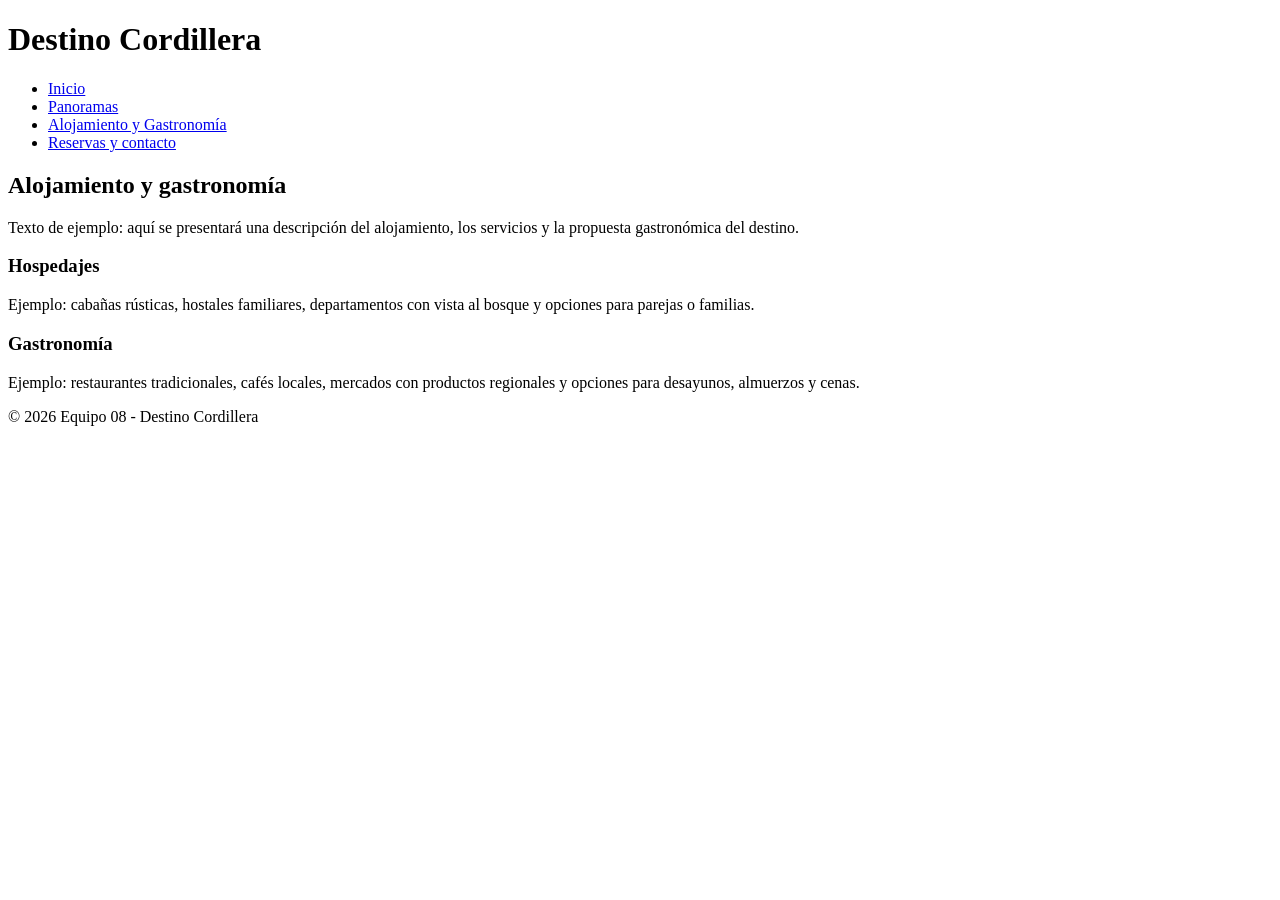
==== alojamiento.html @ 44dc16c0 "alojamiento v0.0.1" ====
﻿<!DOCTYPE html>
<html lang="es">
<head>
    <meta charset="UTF-8">
    <meta name="viewport" content="width=device-width, initial-scale=1.0">
    <title>Alojamiento y Gastronomía</title>
    <link rel="stylesheet" href="css/styles.css">
</head>
<body>
    <header>
        <h1>Destino Cordillera</h1>
        <nav>
            <ul>
                <li><a href="index.html">Inicio</a></li>
                <li><a href="panoramas.html">Panoramas</a></li>
                <li><a href="alojamiento.html">Alojamiento y Gastronomía</a></li>
                <li><a href="reservas.html">Reservas y contacto</a></li>
            </ul>
        </nav>
    </header>

    <main>
        <section>
            <h2>Alojamiento y gastronomía</h2>
            <p>Texto de ejemplo: aquí se presentará una descripción del alojamiento, los servicios y la propuesta gastronómica del destino.</p>
        </section>

        <section>
            <h3>Hospedajes</h3>
            <p>Ejemplo: cabañas rústicas, hostales familiares, departamentos con vista al bosque y opciones para parejas o familias.</p>
        </section>

        <section>
            <h3>Gastronomía</h3>
            <p>Ejemplo: restaurantes tradicionales, cafés locales, mercados con productos regionales y opciones para desayunos, almuerzos y cenas.</p>
        </section>
    </main>

    <footer>
        <p>&copy; 2026 Equipo 08 - Destino Cordillera</p>
    </footer>
</body>
</html>
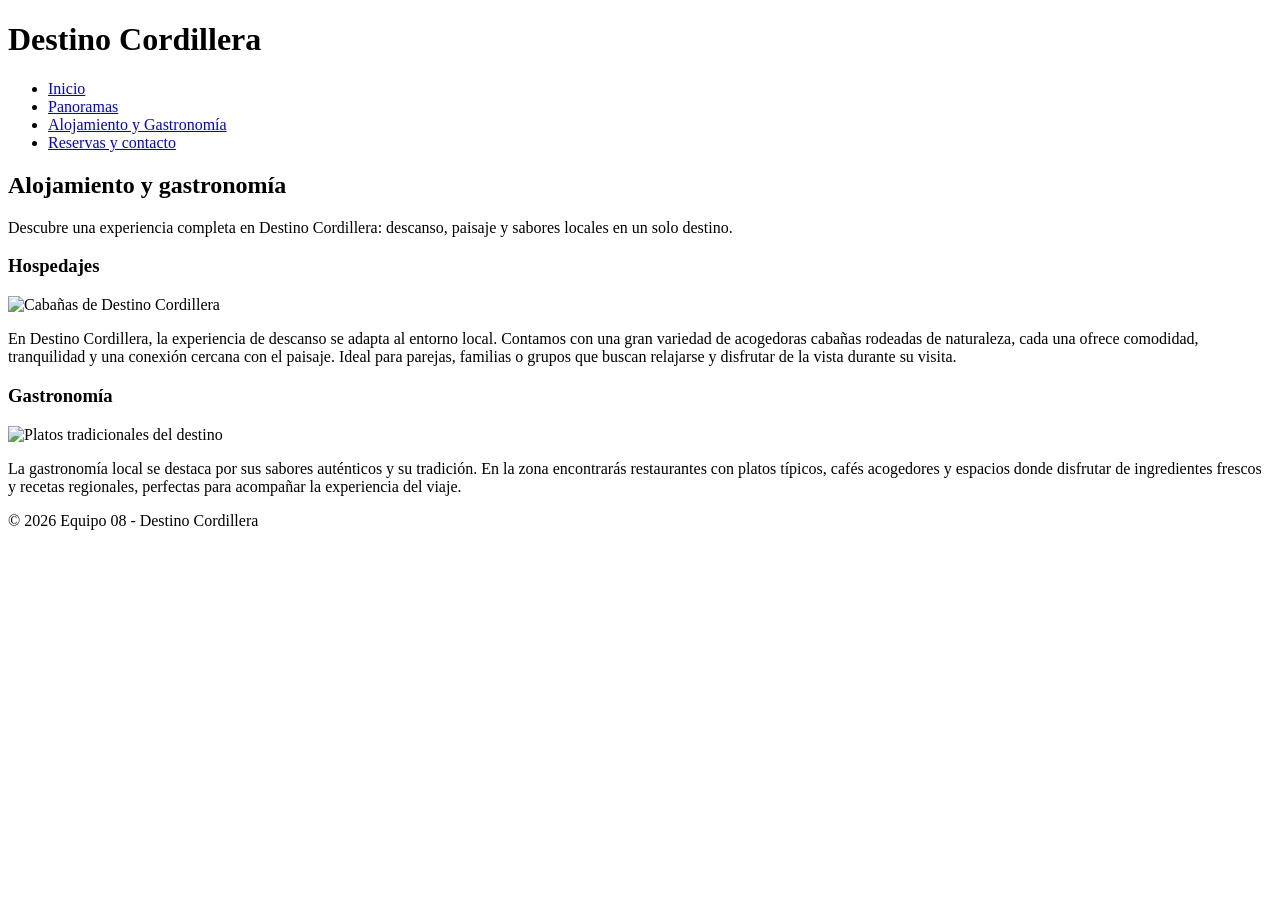
==== commit 1a950ae0: "alojamiento v0.1.1" ====
--- a/alojamiento.html
+++ b/alojamiento.html
@@ -22,17 +22,19 @@
     <main>
         <section>
             <h2>Alojamiento y gastronomía</h2>
-            <p>Texto de ejemplo: aquí se presentará una descripción del alojamiento, los servicios y la propuesta gastronómica del destino.</p>
+            <p>Descubre una experiencia completa en Destino Cordillera: descanso, paisaje y sabores locales en un solo destino.</p>
         </section>
 
         <section>
             <h3>Hospedajes</h3>
-            <p>Ejemplo: cabañas rústicas, hostales familiares, departamentos con vista al bosque y opciones para parejas o familias.</p>
+            <img src="images/cabañas1.jpg" alt="Cabañas de Destino Cordillera" width="480">
+            <p>En Destino Cordillera, la experiencia de descanso se adapta al entorno local. Contamos con una gran variedad de acogedoras cabañas rodeadas de naturaleza, cada una ofrece comodidad, tranquilidad y una conexión cercana con el paisaje. Ideal para parejas, familias o grupos que buscan relajarse y disfrutar de la vista durante su visita.</p>
         </section>
 
         <section>
             <h3>Gastronomía</h3>
-            <p>Ejemplo: restaurantes tradicionales, cafés locales, mercados con productos regionales y opciones para desayunos, almuerzos y cenas.</p>
+            <img src="images/comida1.jpg" alt="Platos tradicionales del destino" width="480">
+            <p>La gastronomía local se destaca por sus sabores auténticos y su tradición. En la zona encontrarás restaurantes con platos típicos, cafés acogedores y espacios donde disfrutar de ingredientes frescos y recetas regionales, perfectas para acompañar la experiencia del viaje.</p>
         </section>
     </main>
 
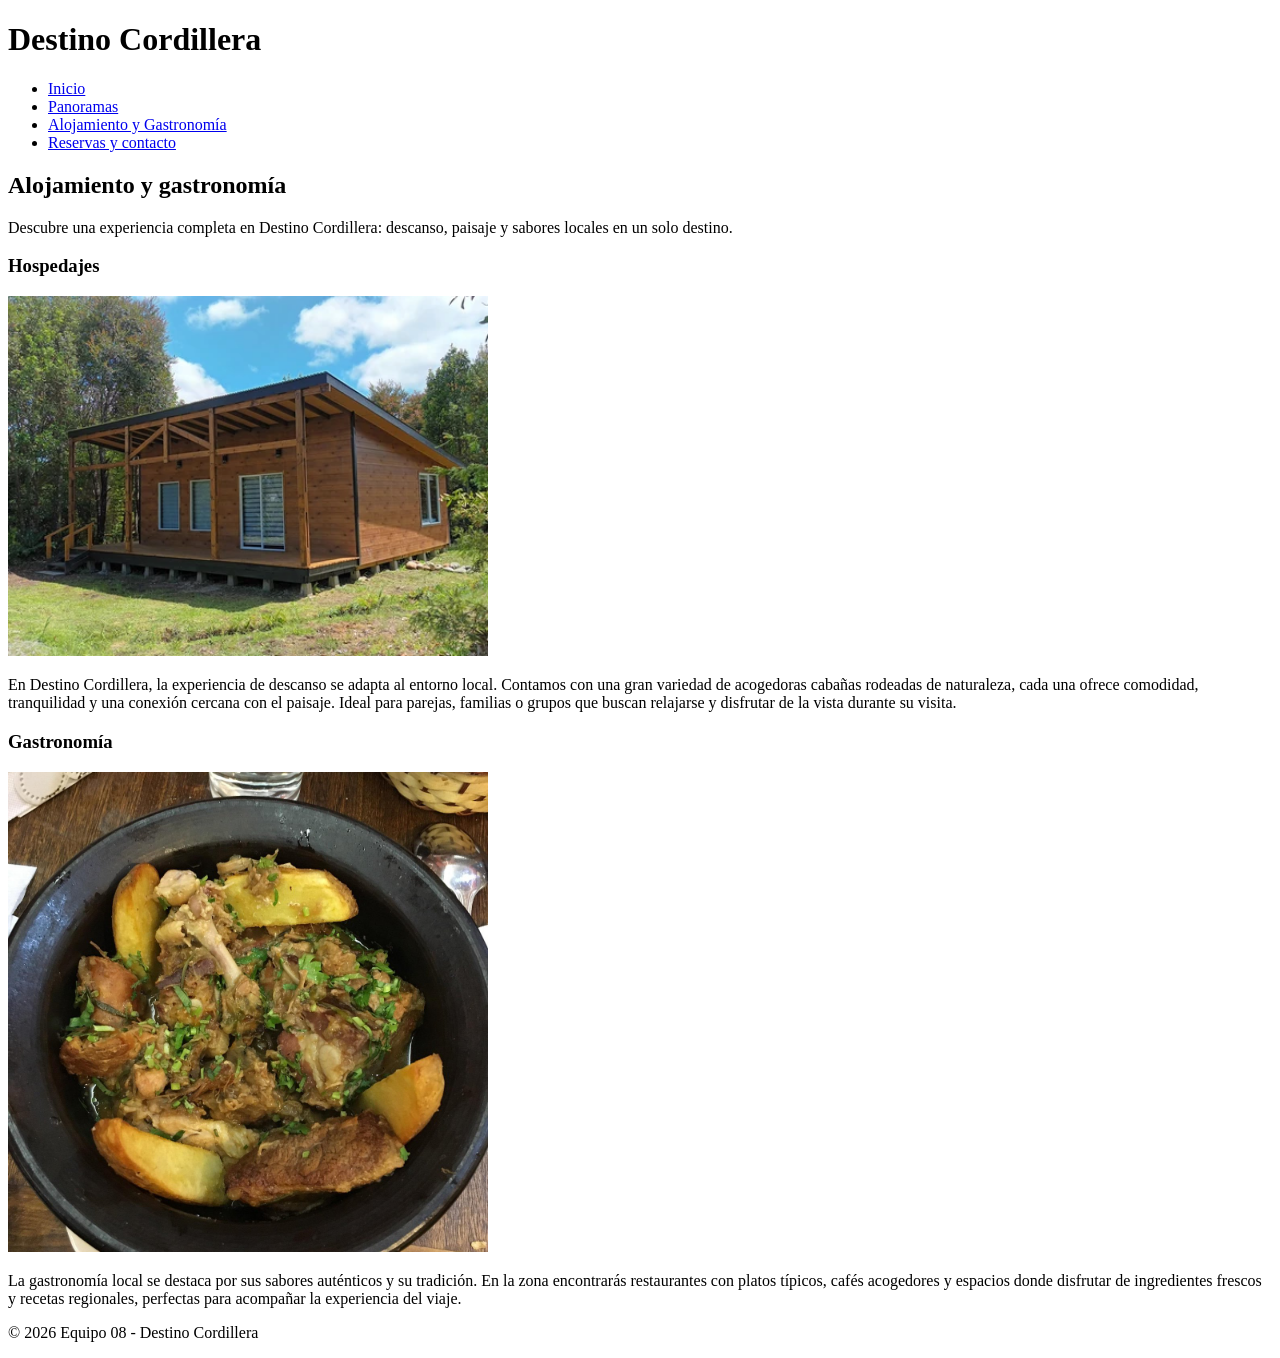
==== commit 0d5698b3: "alojamiento v0.1.2" ====
--- a/alojamiento.html
+++ b/alojamiento.html
@@ -27,13 +27,13 @@
 
         <section>
             <h3>Hospedajes</h3>
-            <img src="images/cabañas1.jpg" alt="Cabañas de Destino Cordillera" width="480">
+            <img src="img/cabañas1.jpg" alt="Cabañas de Destino Cordillera" width="480">
             <p>En Destino Cordillera, la experiencia de descanso se adapta al entorno local. Contamos con una gran variedad de acogedoras cabañas rodeadas de naturaleza, cada una ofrece comodidad, tranquilidad y una conexión cercana con el paisaje. Ideal para parejas, familias o grupos que buscan relajarse y disfrutar de la vista durante su visita.</p>
         </section>
 
         <section>
             <h3>Gastronomía</h3>
-            <img src="images/comida1.jpg" alt="Platos tradicionales del destino" width="480">
+            <img src="img/comida1.jpg" alt="Platos tradicionales del destino" width="480">
             <p>La gastronomía local se destaca por sus sabores auténticos y su tradición. En la zona encontrarás restaurantes con platos típicos, cafés acogedores y espacios donde disfrutar de ingredientes frescos y recetas regionales, perfectas para acompañar la experiencia del viaje.</p>
         </section>
     </main>
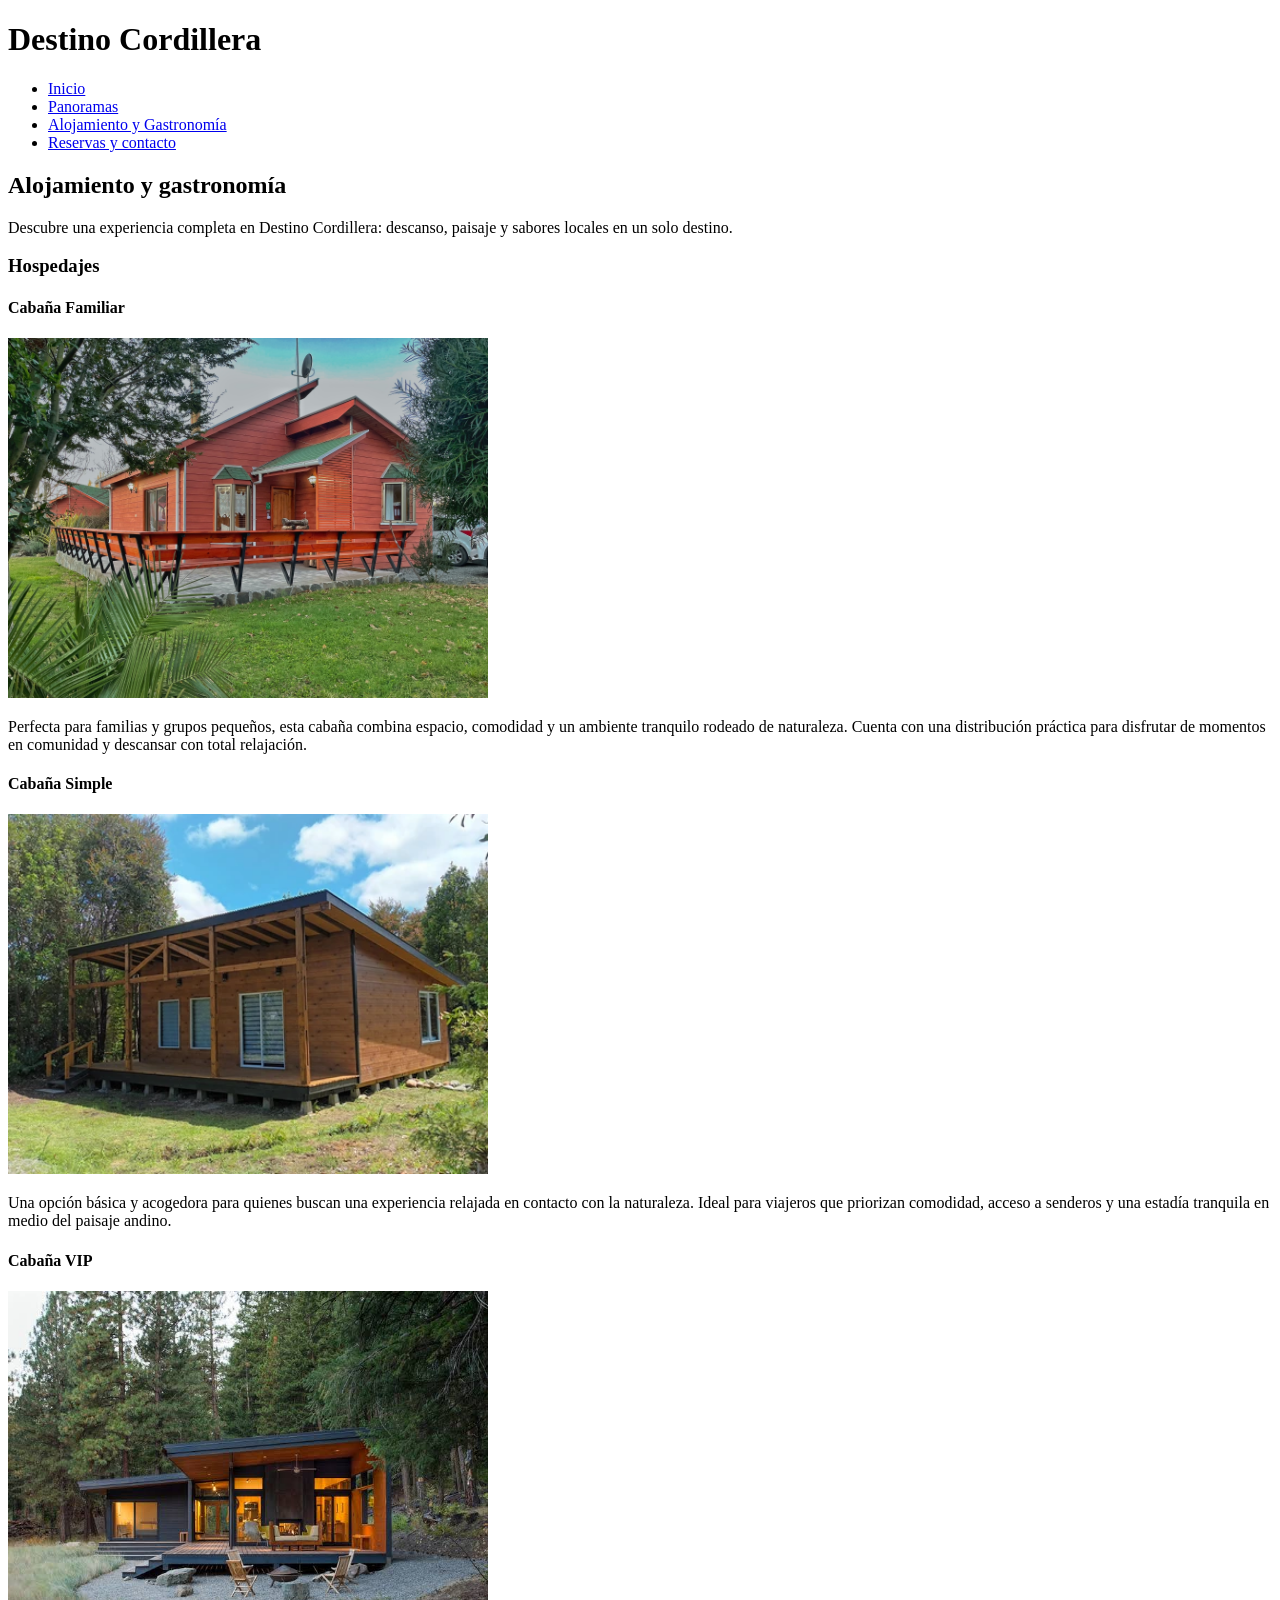
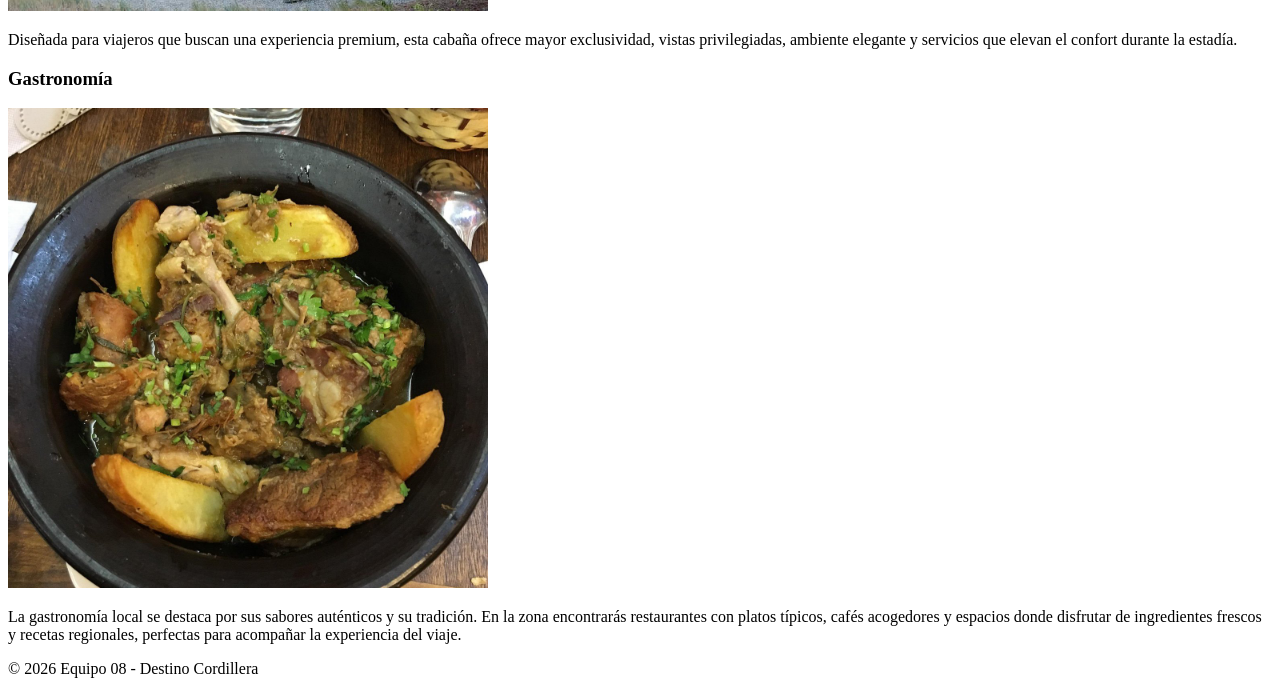
==== commit 6e98d292: "alojamiento v0.2.0" ====
--- a/alojamiento.html
+++ b/alojamiento.html
@@ -27,8 +27,24 @@
 
         <section>
             <h3>Hospedajes</h3>
-            <img src="img/cabañas1.jpg" alt="Cabañas de Destino Cordillera" width="480">
-            <p>En Destino Cordillera, la experiencia de descanso se adapta al entorno local. Contamos con una gran variedad de acogedoras cabañas rodeadas de naturaleza, cada una ofrece comodidad, tranquilidad y una conexión cercana con el paisaje. Ideal para parejas, familias o grupos que buscan relajarse y disfrutar de la vista durante su visita.</p>
+
+            <article>
+                <h4>Cabaña Familiar</h4>
+                <img src="img/cabañaFamiliar.jpg" alt="Cabaña Familiar" width="480">
+                <p>Perfecta para familias y grupos pequeños, esta cabaña combina espacio, comodidad y un ambiente tranquilo rodeado de naturaleza. Cuenta con una distribución práctica para disfrutar de momentos en comunidad y descansar con total relajación.</p>
+            </article>
+
+            <article>
+                <h4>Cabaña Simple</h4>
+                <img src="img/cabañasSimple.jpg" alt="Cabaña Simple" width="480">
+                <p>Una opción básica y acogedora para quienes buscan una experiencia relajada en contacto con la naturaleza. Ideal para viajeros que priorizan comodidad, acceso a senderos y una estadía tranquila en medio del paisaje andino.</p>
+            </article>
+
+            <article>
+                <h4>Cabaña VIP</h4>
+                <img src="img/cabañaVIP.jpg" alt="Cabaña VIP" width="480">
+                <p>Diseñada para viajeros que buscan una experiencia premium, esta cabaña ofrece mayor exclusividad, vistas privilegiadas, ambiente elegante y servicios que elevan el confort durante la estadía.</p>
+            </article>
         </section>
 
         <section>
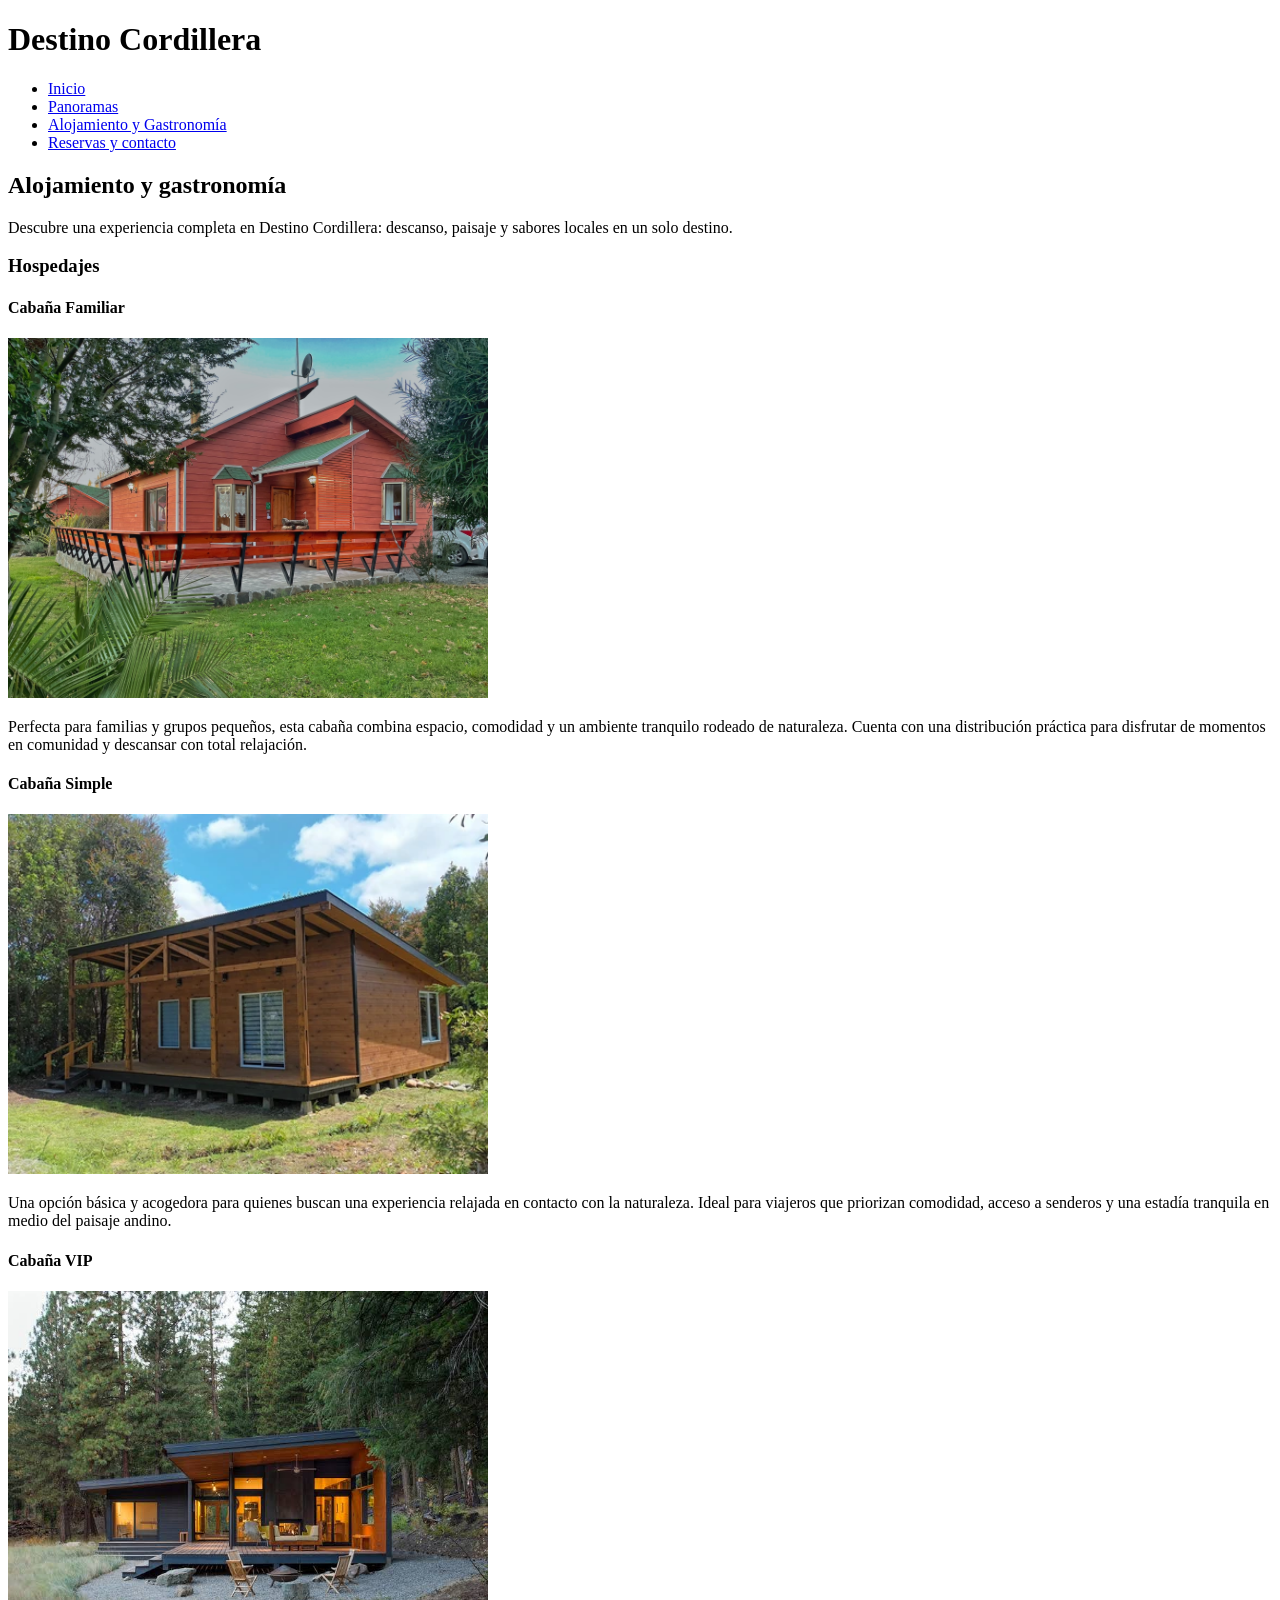
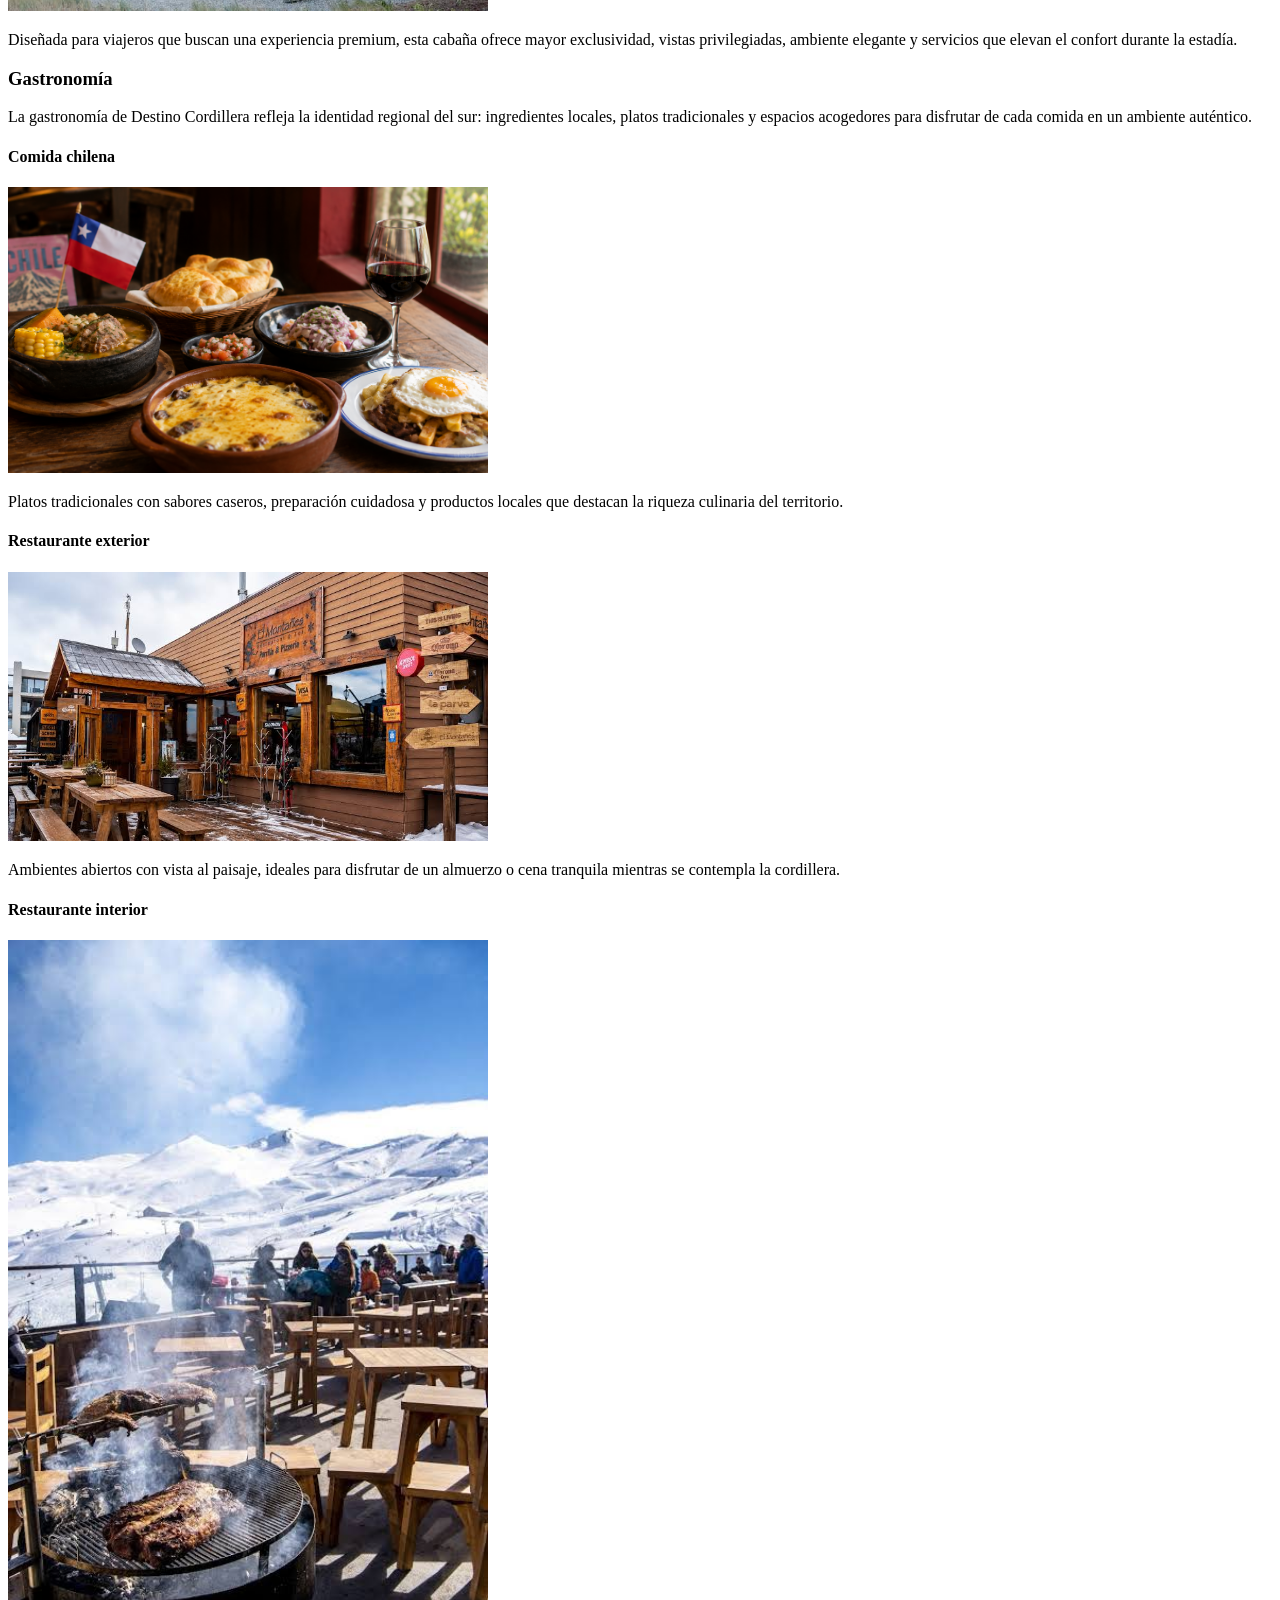
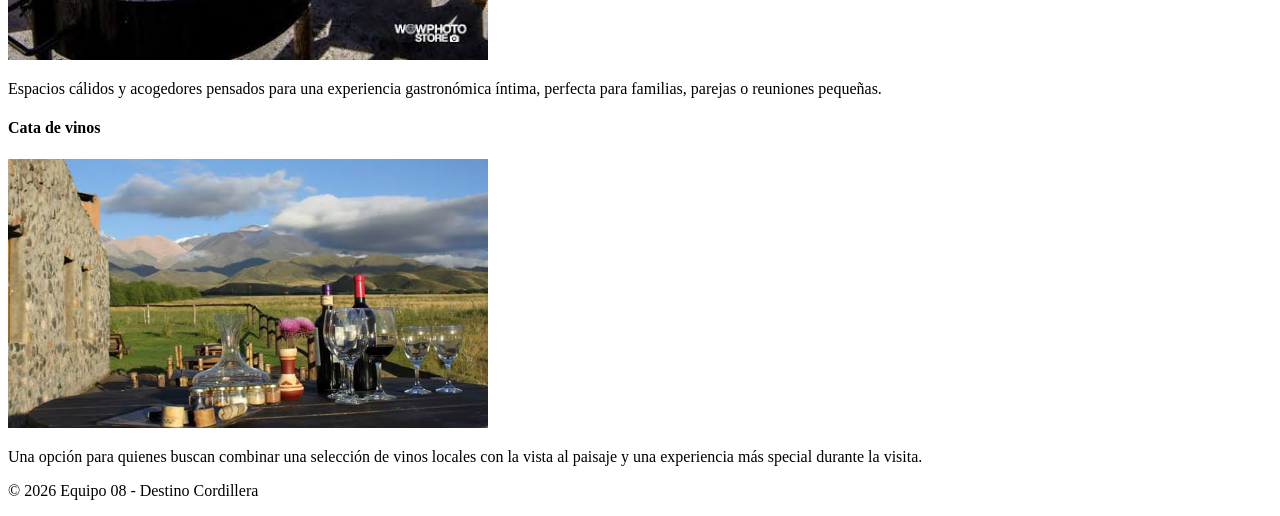
==== commit ea57916c: "alojamiento v0.3.0" ====
--- a/alojamiento.html
+++ b/alojamiento.html
@@ -49,8 +49,31 @@
 
         <section>
             <h3>Gastronomía</h3>
-            <img src="img/comida1.jpg" alt="Platos tradicionales del destino" width="480">
-            <p>La gastronomía local se destaca por sus sabores auténticos y su tradición. En la zona encontrarás restaurantes con platos típicos, cafés acogedores y espacios donde disfrutar de ingredientes frescos y recetas regionales, perfectas para acompañar la experiencia del viaje.</p>
+            <p>La gastronomía de Destino Cordillera refleja la identidad regional del sur: ingredientes locales, platos tradicionales y espacios acogedores para disfrutar de cada comida en un ambiente auténtico.</p>
+
+            <article>
+                <h4>Comida chilena</h4>
+                <img src="img/comidaChilena.png" alt="Comida chilena" width="480">
+                <p>Platos tradicionales con sabores caseros, preparación cuidadosa y productos locales que destacan la riqueza culinaria del territorio.</p>
+            </article>
+
+            <article>
+                <h4>Restaurante exterior</h4>
+                <img src="img/restauranteExterior.jpg" alt="Restaurante exterior" width="480">
+                <p>Ambientes abiertos con vista al paisaje, ideales para disfrutar de un almuerzo o cena tranquila mientras se contempla la cordillera.</p>
+            </article>
+
+            <article>
+                <h4>Restaurante interior</h4>
+                <img src="img/restauranteInterior.jpg" alt="Restaurante interior" width="480">
+                <p>Espacios cálidos y acogedores pensados para una experiencia gastronómica íntima, perfecta para familias, parejas o reuniones pequeñas.</p>
+            </article>
+
+            <article>
+                <h4>Cata de vinos</h4>
+                <img src="img/restauranteVino.jpg" alt="Cata de vinos" width="480">
+                <p>Una opción para quienes buscan combinar una selección de vinos locales con la vista al paisaje y una experiencia más special durante la visita.</p>
+            </article>
         </section>
     </main>
 
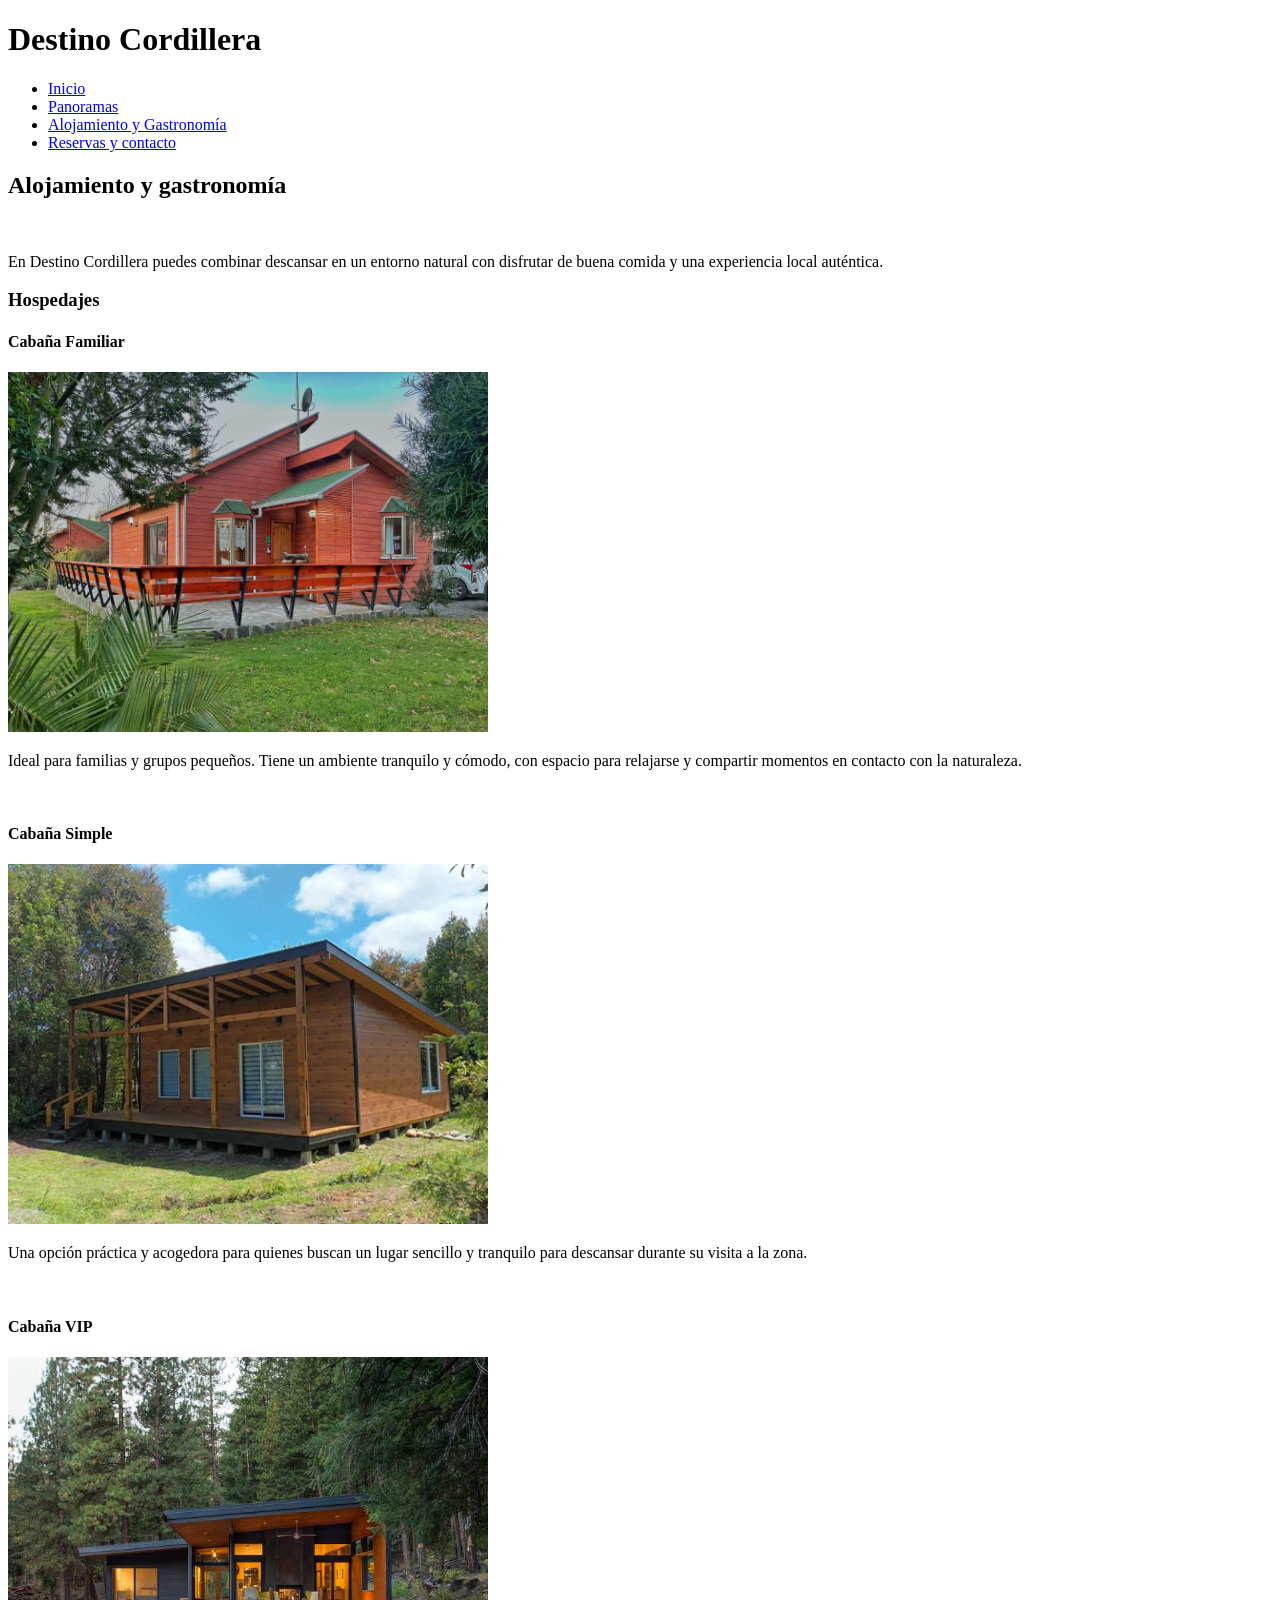
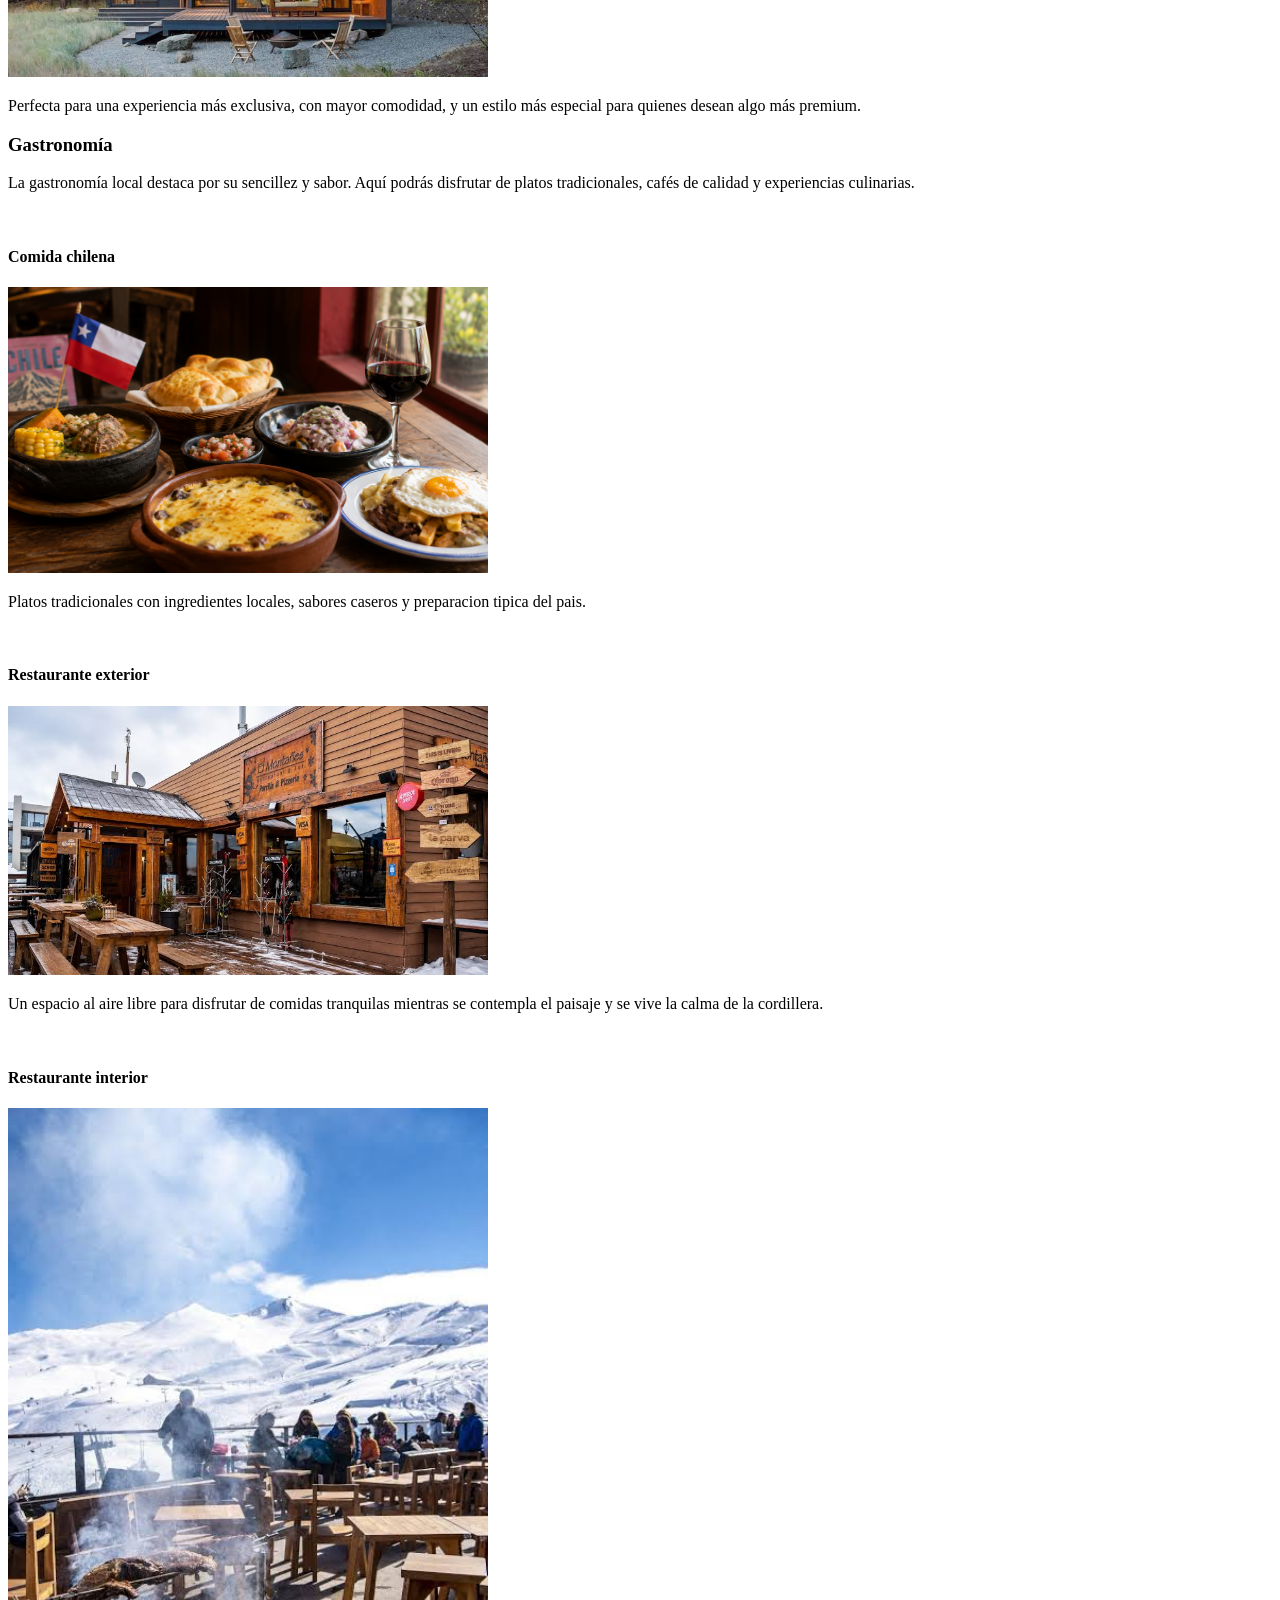
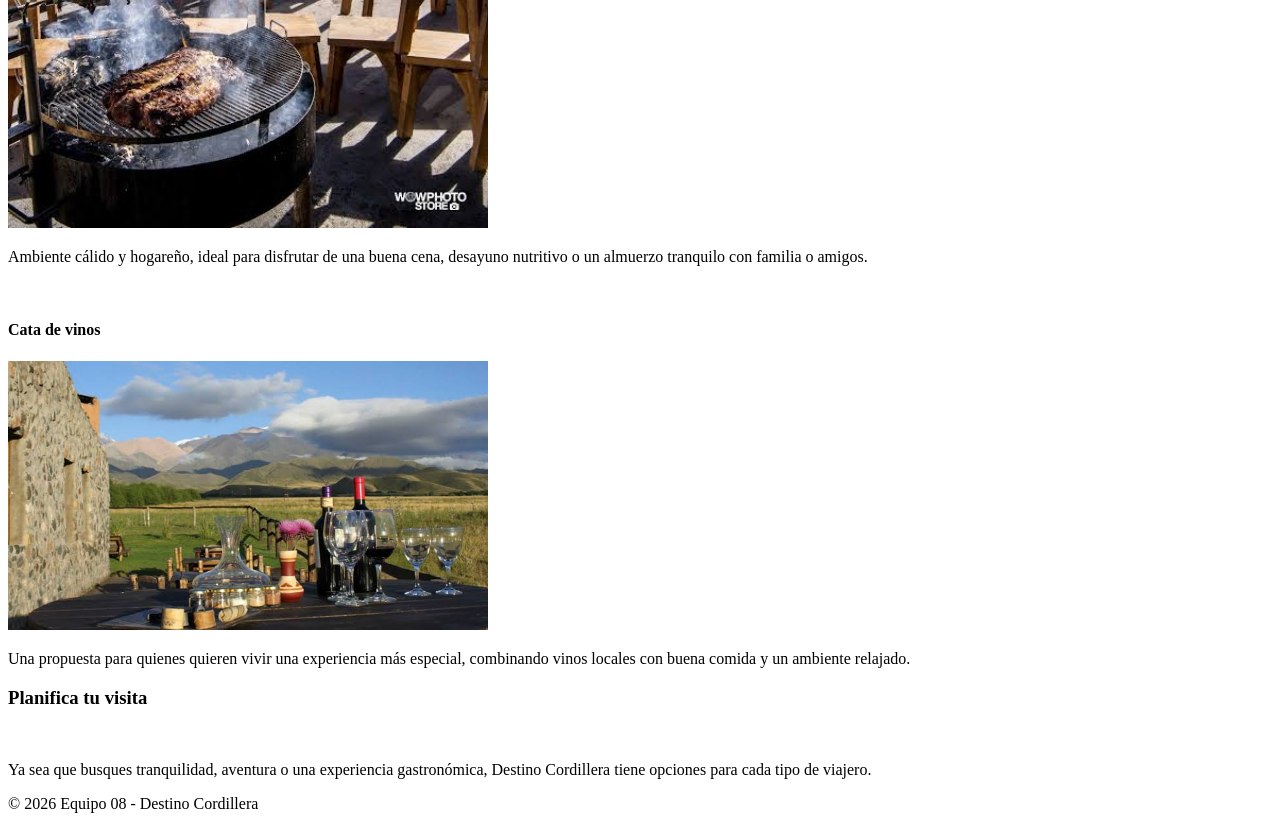
==== commit ddd1f00f: "alojamiento v0.4.1" ====
--- a/alojamiento.html
+++ b/alojamiento.html
@@ -22,7 +22,8 @@
     <main>
         <section>
             <h2>Alojamiento y gastronomía</h2>
-            <p>Descubre una experiencia completa en Destino Cordillera: descanso, paisaje y sabores locales en un solo destino.</p>
+            <br>
+            <p>En Destino Cordillera puedes combinar descansar en un entorno natural con disfrutar de buena comida y una experiencia local auténtica.</p>
         </section>
 
         <section>
@@ -31,49 +32,61 @@
             <article>
                 <h4>Cabaña Familiar</h4>
                 <img src="img/cabañaFamiliar.jpg" alt="Cabaña Familiar" width="480">
-                <p>Perfecta para familias y grupos pequeños, esta cabaña combina espacio, comodidad y un ambiente tranquilo rodeado de naturaleza. Cuenta con una distribución práctica para disfrutar de momentos en comunidad y descansar con total relajación.</p>
+                <p>Ideal para familias y grupos pequeños. Tiene un ambiente tranquilo y cómodo, con espacio para relajarse y compartir momentos en contacto con la naturaleza.</p>
             </article>
 
             <article>
+                <br>
                 <h4>Cabaña Simple</h4>
                 <img src="img/cabañasSimple.jpg" alt="Cabaña Simple" width="480">
-                <p>Una opción básica y acogedora para quienes buscan una experiencia relajada en contacto con la naturaleza. Ideal para viajeros que priorizan comodidad, acceso a senderos y una estadía tranquila en medio del paisaje andino.</p>
+                <p>Una opción práctica y acogedora para quienes buscan un lugar sencillo y tranquilo para descansar durante su visita a la zona.</p>
             </article>
 
             <article>
+                <br>
                 <h4>Cabaña VIP</h4>
                 <img src="img/cabañaVIP.jpg" alt="Cabaña VIP" width="480">
-                <p>Diseñada para viajeros que buscan una experiencia premium, esta cabaña ofrece mayor exclusividad, vistas privilegiadas, ambiente elegante y servicios que elevan el confort durante la estadía.</p>
+                <p>Perfecta para una experiencia más exclusiva, con mayor comodidad, y un estilo más especial para quienes desean algo más premium.</p>
             </article>
         </section>
 
         <section>
             <h3>Gastronomía</h3>
-            <p>La gastronomía de Destino Cordillera refleja la identidad regional del sur: ingredientes locales, platos tradicionales y espacios acogedores para disfrutar de cada comida en un ambiente auténtico.</p>
+            <p>La gastronomía local destaca por su sencillez y sabor. Aquí podrás disfrutar de platos tradicionales, cafés de calidad y experiencias culinarias.</p>
 
             <article>
+                <br>
                 <h4>Comida chilena</h4>
                 <img src="img/comidaChilena.png" alt="Comida chilena" width="480">
-                <p>Platos tradicionales con sabores caseros, preparación cuidadosa y productos locales que destacan la riqueza culinaria del territorio.</p>
+                <p>Platos tradicionales con ingredientes locales, sabores caseros y preparacion tipica del pais.</p>
             </article>
 
             <article>
+                <br>
                 <h4>Restaurante exterior</h4>
                 <img src="img/restauranteExterior.jpg" alt="Restaurante exterior" width="480">
-                <p>Ambientes abiertos con vista al paisaje, ideales para disfrutar de un almuerzo o cena tranquila mientras se contempla la cordillera.</p>
+                <p>Un espacio al aire libre para disfrutar de comidas tranquilas mientras se contempla el paisaje y se vive la calma de la cordillera.</p>
             </article>
 
             <article>
+                <br>
                 <h4>Restaurante interior</h4>
                 <img src="img/restauranteInterior.jpg" alt="Restaurante interior" width="480">
-                <p>Espacios cálidos y acogedores pensados para una experiencia gastronómica íntima, perfecta para familias, parejas o reuniones pequeñas.</p>
+                <p>Ambiente cálido y hogareño, ideal para disfrutar de una buena cena, desayuno nutritivo o un almuerzo tranquilo con familia o amigos.</p>
             </article>
 
             <article>
+                <br>
                 <h4>Cata de vinos</h4>
                 <img src="img/restauranteVino.jpg" alt="Cata de vinos" width="480">
-                <p>Una opción para quienes buscan combinar una selección de vinos locales con la vista al paisaje y una experiencia más special durante la visita.</p>
+                <p>Una propuesta para quienes quieren vivir una experiencia más especial, combinando vinos locales con buena comida y un ambiente relajado.</p>
             </article>
+        </section>
+
+        <section>
+            <h3>Planifica tu visita</h3>
+            <br>
+            <p>Ya sea que busques tranquilidad, aventura o una experiencia gastronómica, Destino Cordillera tiene opciones para cada tipo de viajero.</p>
         </section>
     </main>
 
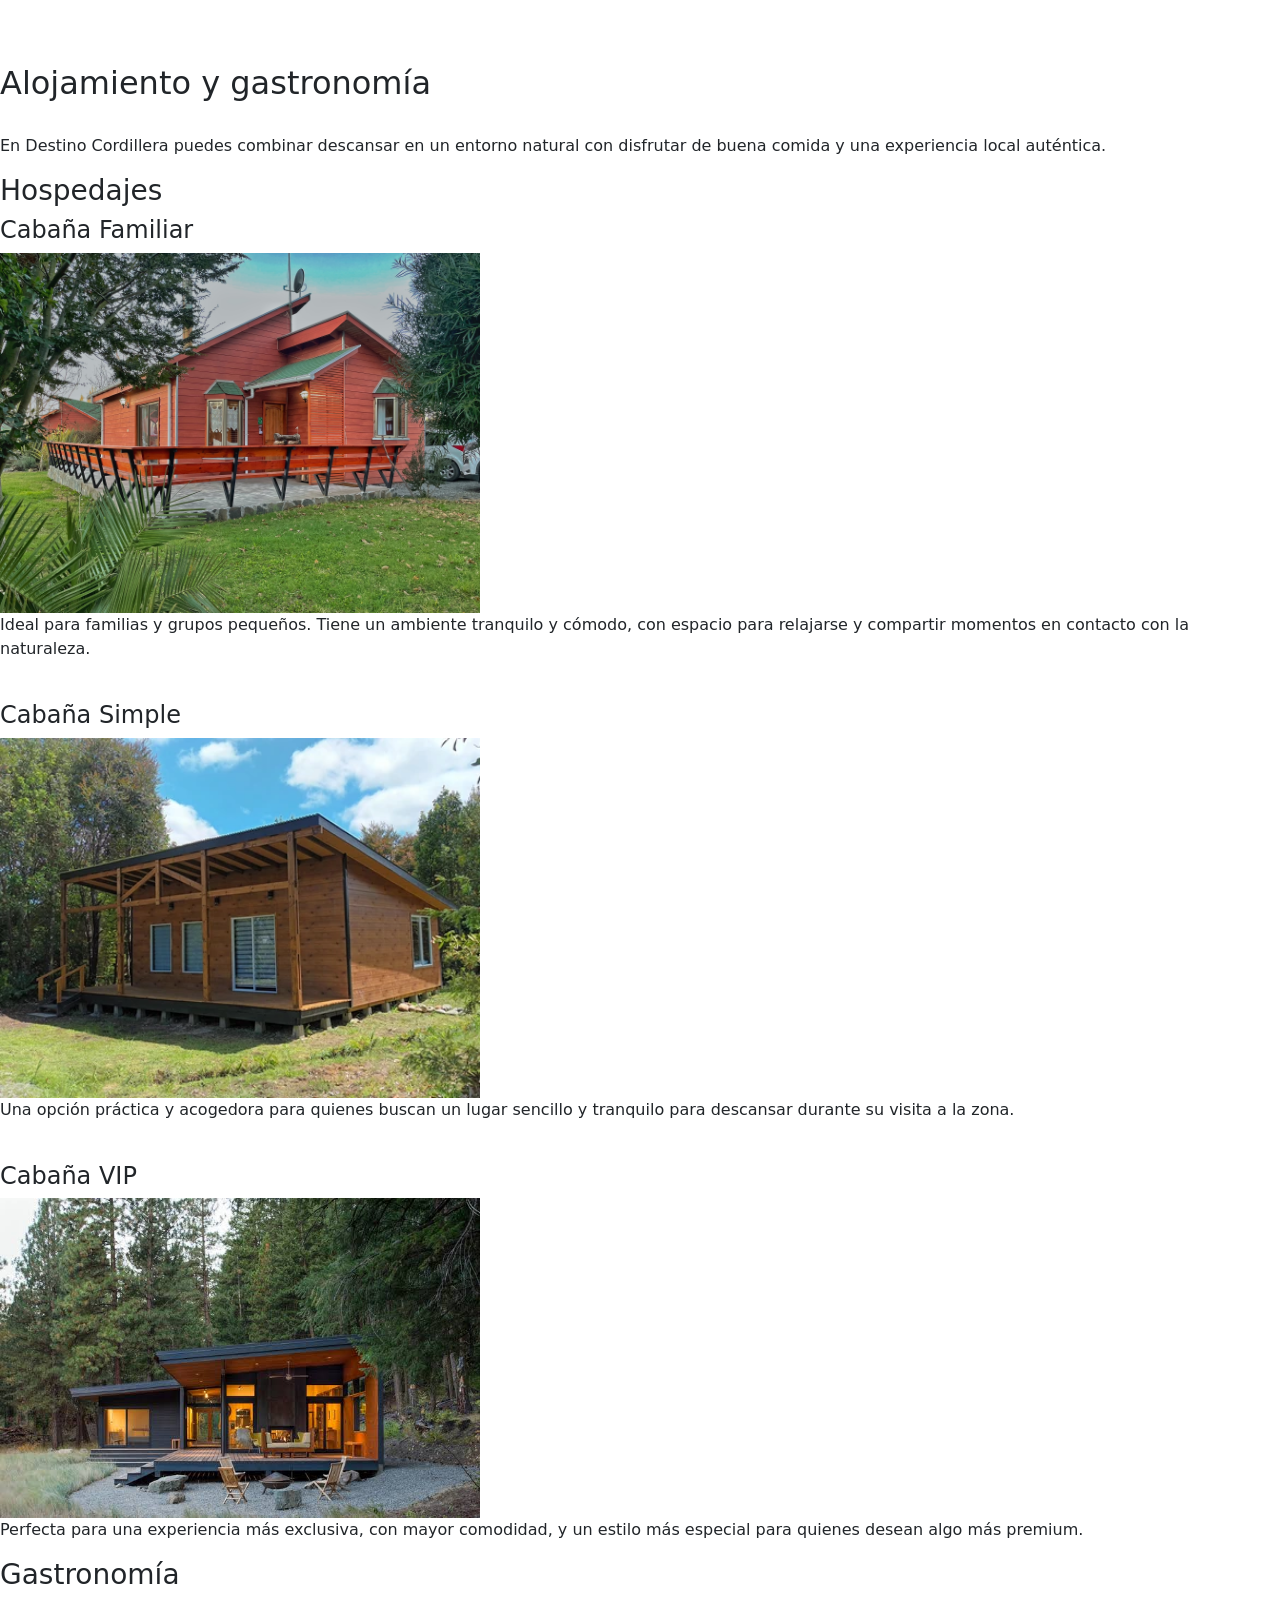
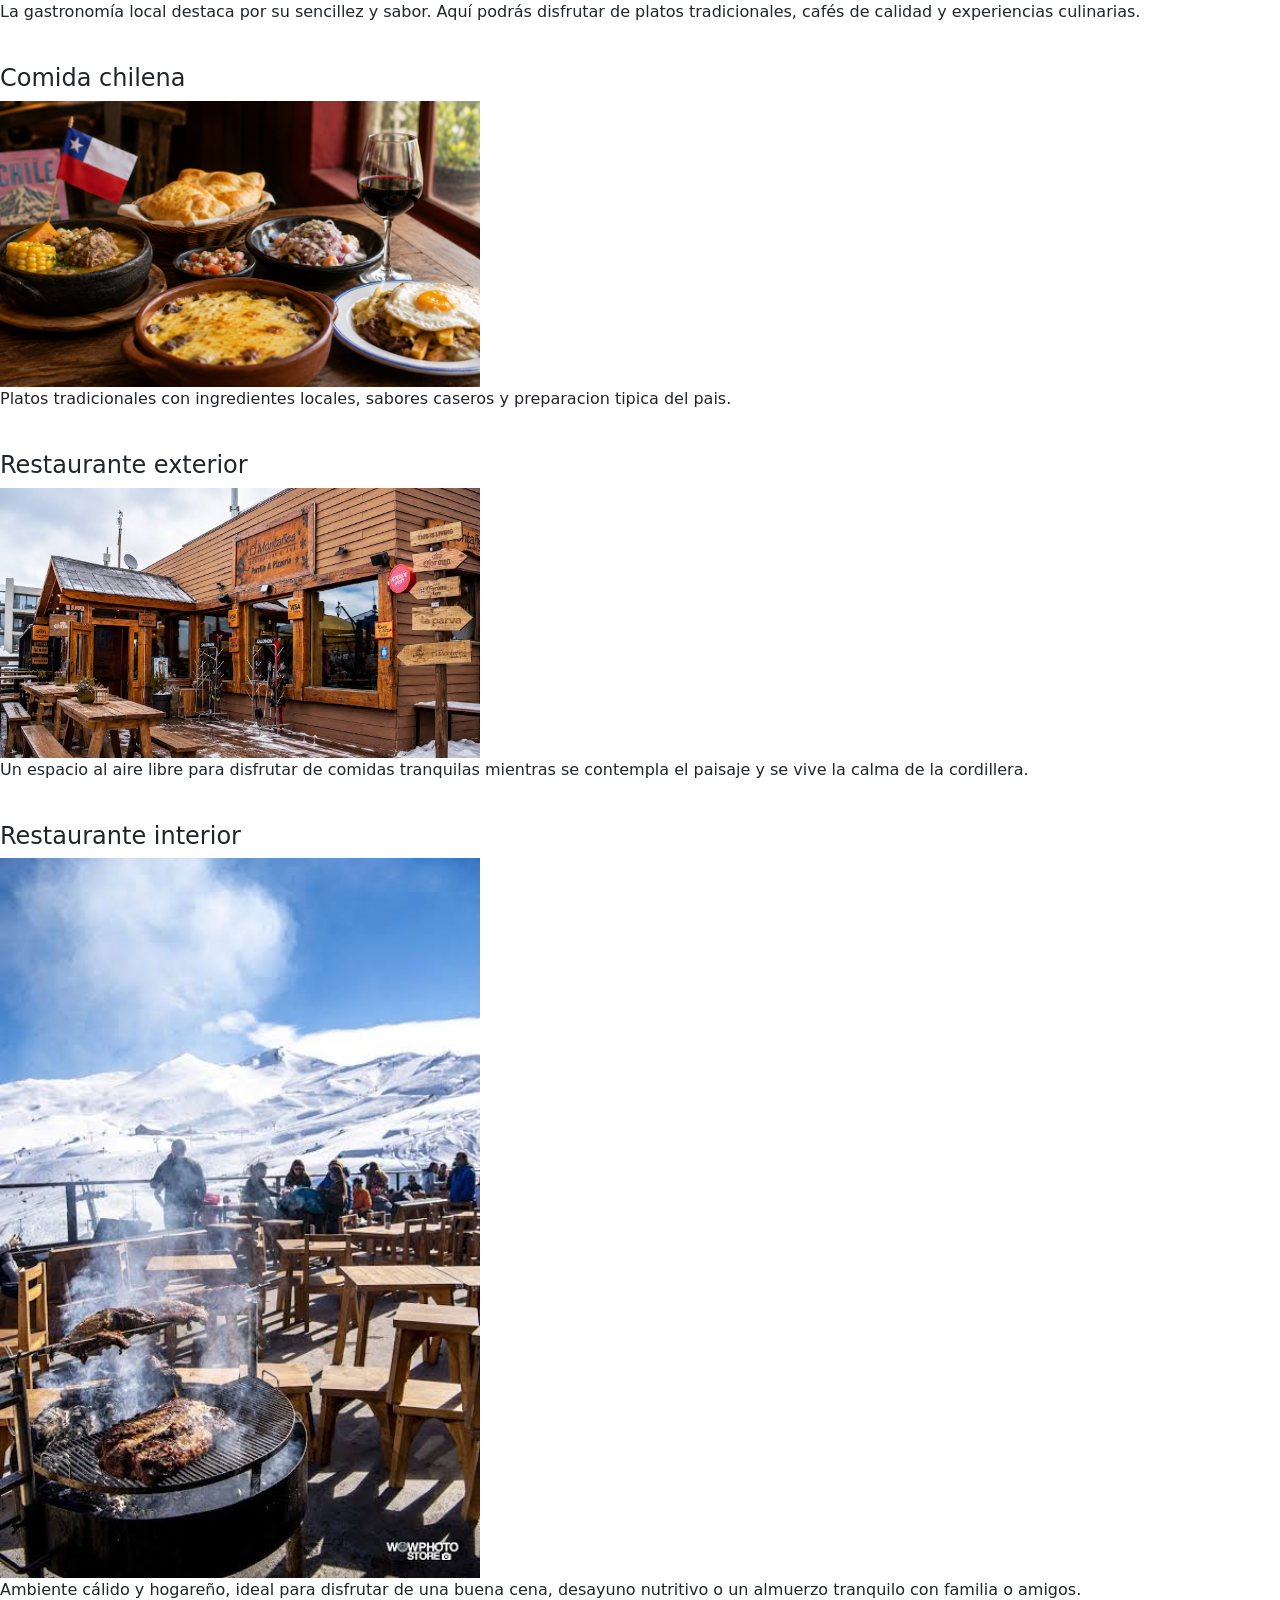
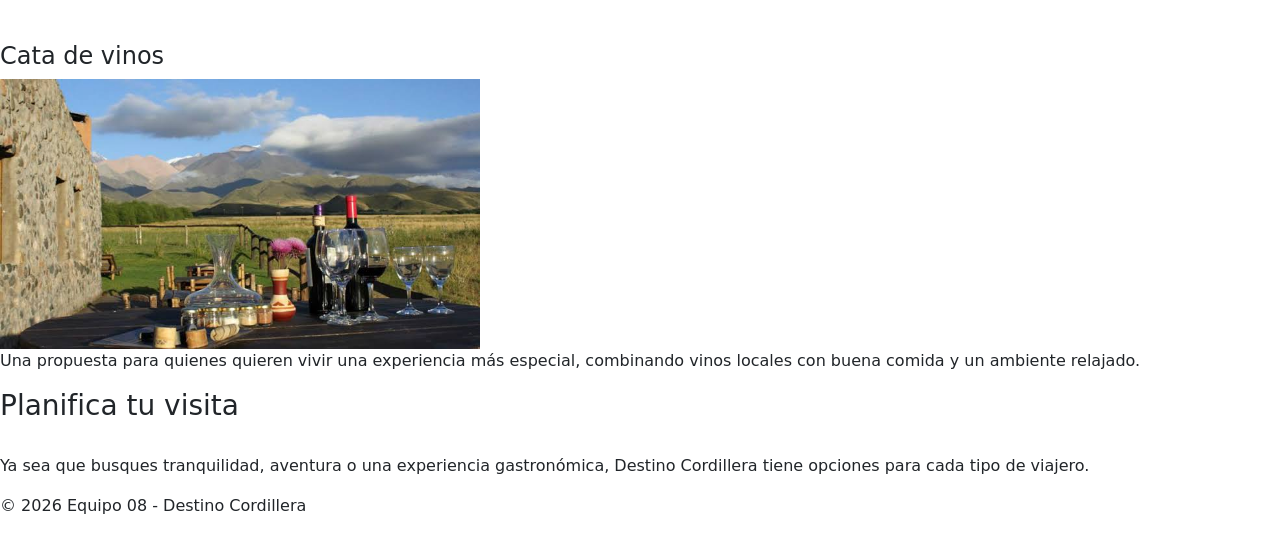
==== commit efbe2d33: "alojamiento v0.4.2 (navbar bootstrap)" ====
--- a/alojamiento.html
+++ b/alojamiento.html
@@ -4,18 +4,21 @@
     <meta charset="UTF-8">
     <meta name="viewport" content="width=device-width, initial-scale=1.0">
     <title>Alojamiento y Gastronomía</title>
+    <link rel="stylesheet" href="https://cdn.jsdelivr.net/npm/bootstrap@5.3.3/dist/css/bootstrap.min.css">
     <link rel="stylesheet" href="css/styles.css">
 </head>
 <body>
     <header>
-        <h1>Destino Cordillera</h1>
-        <nav>
-            <ul>
-                <li><a href="index.html">Inicio</a></li>
-                <li><a href="panoramas.html">Panoramas</a></li>
-                <li><a href="alojamiento.html">Alojamiento y Gastronomía</a></li>
-                <li><a href="reservas.html">Reservas y contacto</a></li>
-            </ul>
+        <nav class="navbar navbar-expand-lg navbar-dark">
+            <div class="container-fluid">
+                <a class="navbar-brand fw-bold" href="index.html">Destino Cordillera</a>
+                <ul class="navbar-nav ms-auto mb-2">
+                    <li class="nav-item"><a class="nav-link" href="index.html">Inicio</a></li>
+                    <li class="nav-item"><a class="nav-link" href="panoramas.html">Panoramas</a></li>
+                    <li class="nav-item"><a class="nav-link" href="alojamiento.html">Alojamiento y Gastronomía</a></li>
+                    <li class="nav-item"><a class="nav-link" href="reservas.html">Reservas y contacto</a></li>
+                </ul>
+            </div>
         </nav>
     </header>
 
@@ -93,5 +96,7 @@
     <footer>
         <p>&copy; 2026 Equipo 08 - Destino Cordillera</p>
     </footer>
+
+    <script src="https://cdn.jsdelivr.net/npm/bootstrap@5.3.3/dist/js/bootstrap.bundle.min.js"></script>
 </body>
 </html>
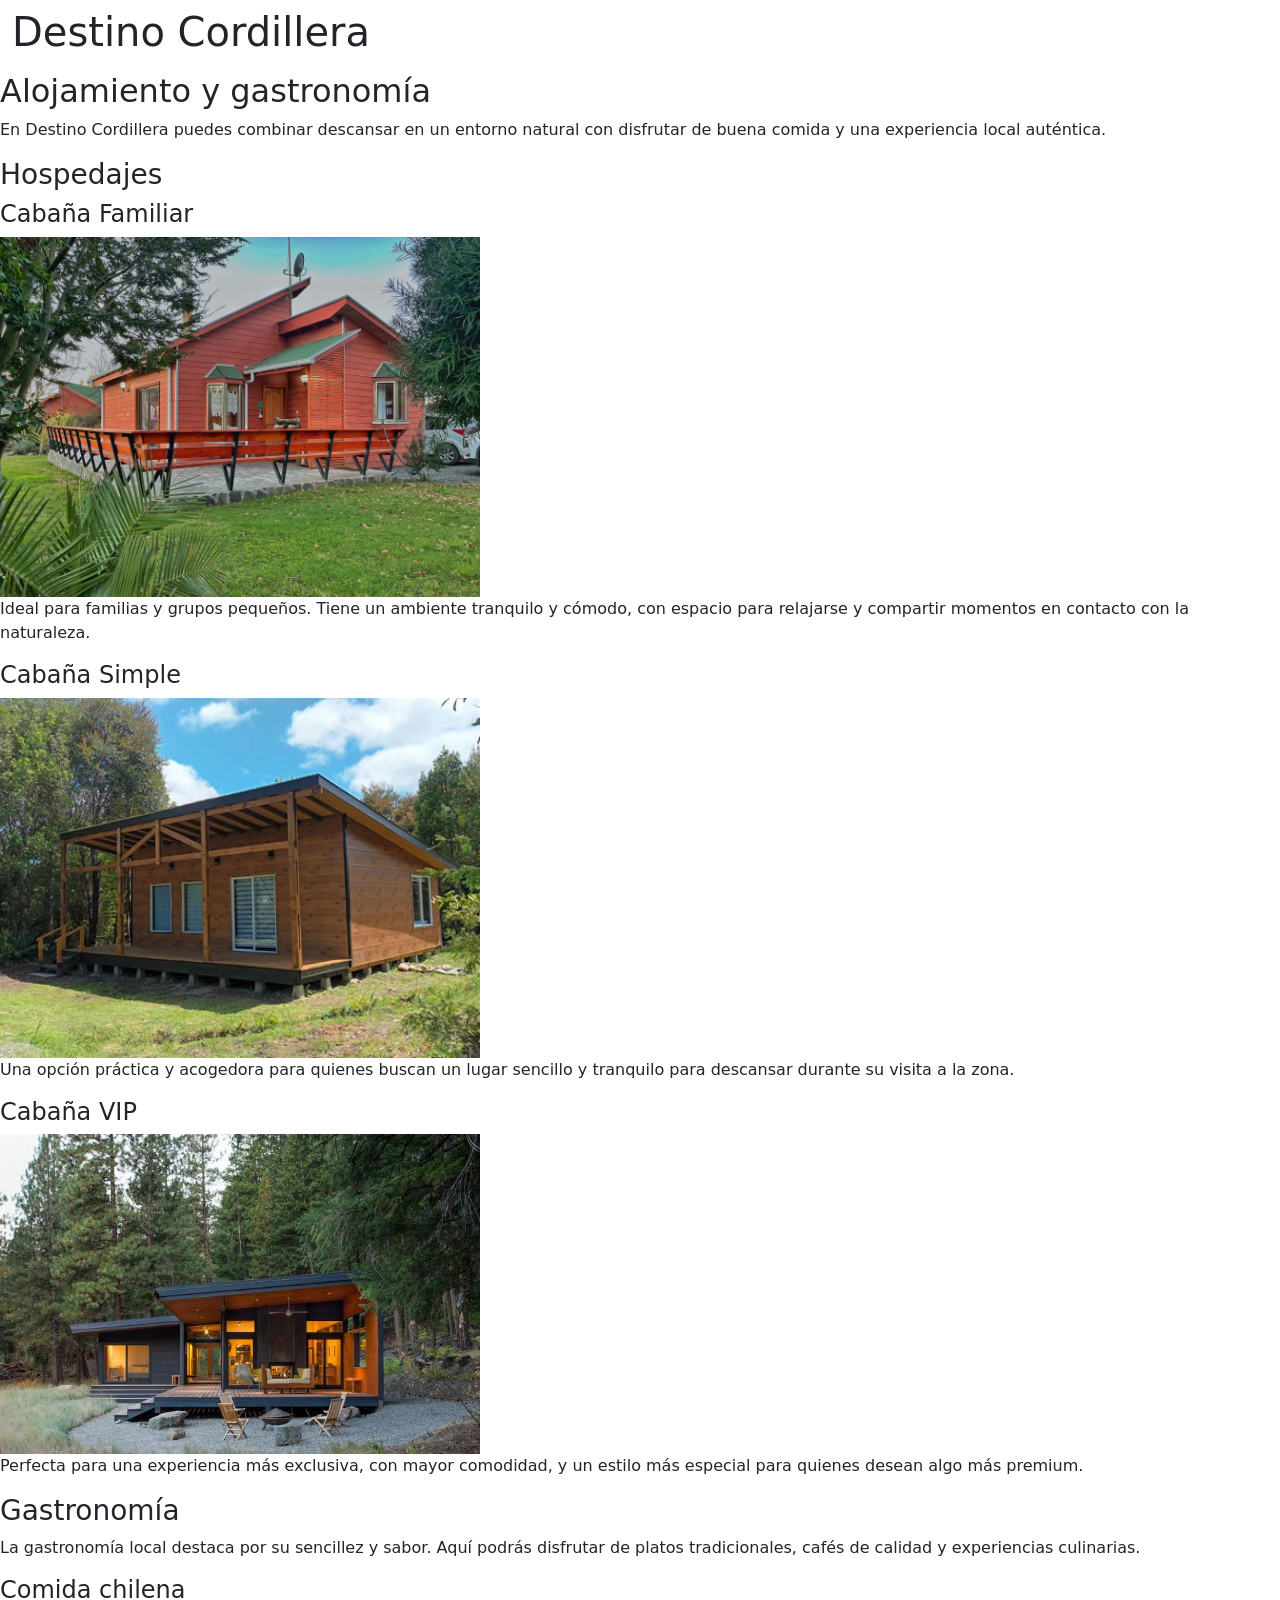
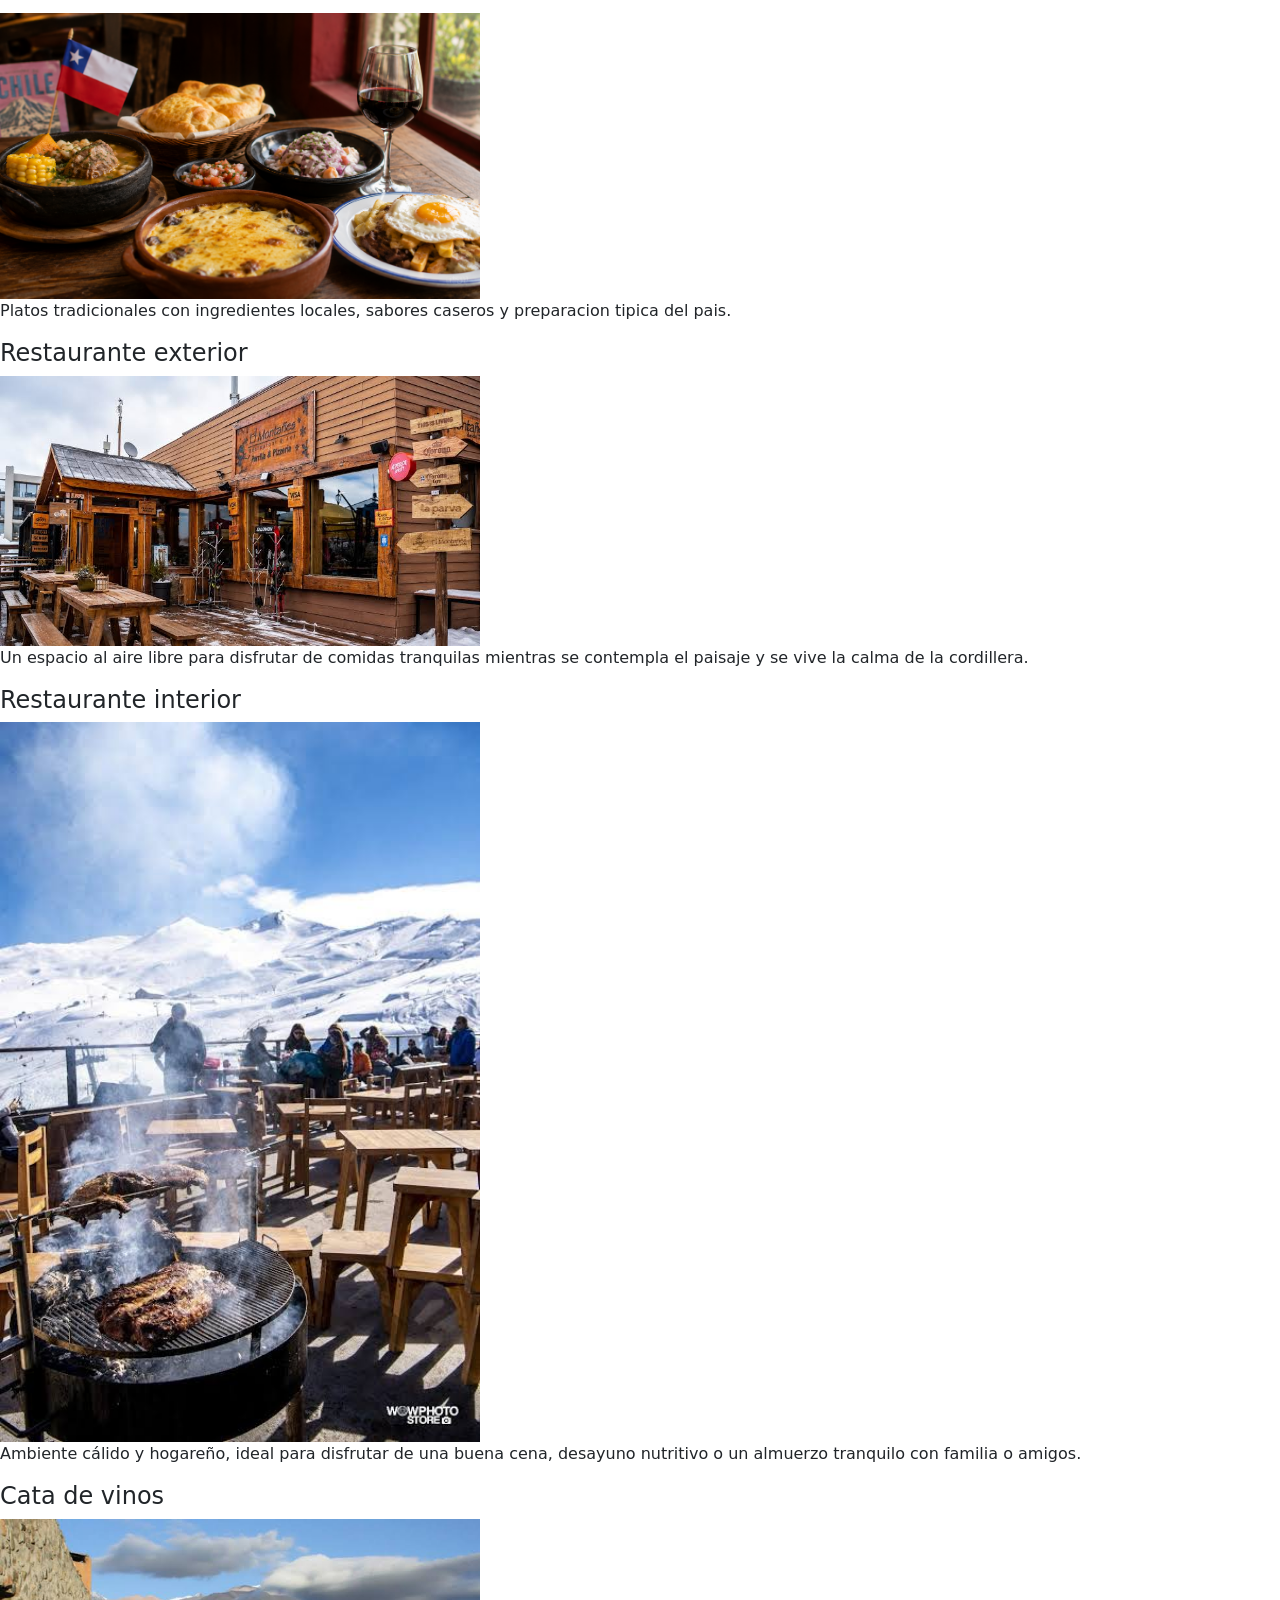
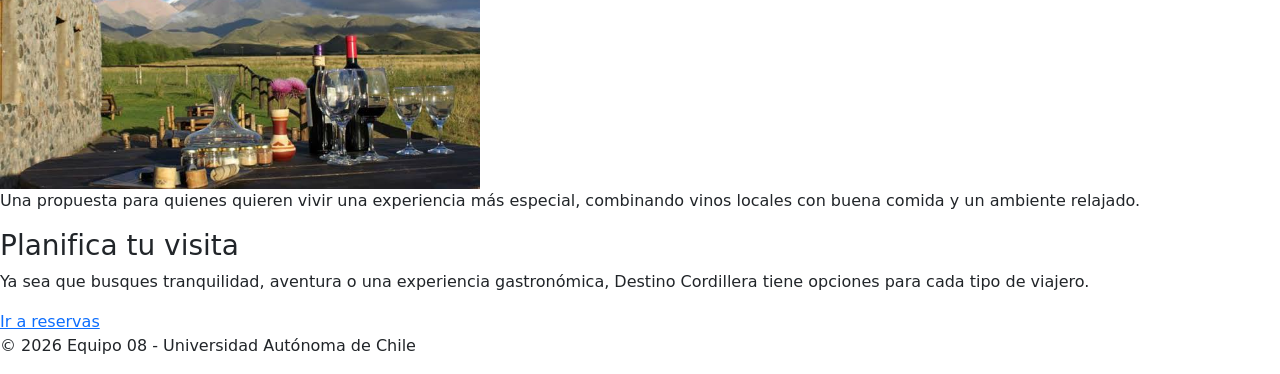
==== commit 81c956df: "Implementación de detalles para la rubrica y coherencia: Se ordenó y comentó completamente el style." ====
--- a/alojamiento.html
+++ b/alojamiento.html
@@ -3,100 +3,112 @@
 <head>
     <meta charset="UTF-8">
     <meta name="viewport" content="width=device-width, initial-scale=1.0">
-    <title>Alojamiento y Gastronomía</title>
+    <title>Alojamiento y Gastronomía - Destino Cordillera</title>
     <link rel="stylesheet" href="https://cdn.jsdelivr.net/npm/bootstrap@5.3.3/dist/css/bootstrap.min.css">
     <link rel="stylesheet" href="css/styles.css">
 </head>
-<body>
-    <header>
-        <nav class="navbar navbar-expand-lg navbar-dark">
-            <div class="container-fluid">
-                <a class="navbar-brand fw-bold" href="index.html">Destino Cordillera</a>
-                <ul class="navbar-nav ms-auto mb-2">
-                    <li class="nav-item"><a class="nav-link" href="index.html">Inicio</a></li>
-                    <li class="nav-item"><a class="nav-link" href="panoramas.html">Panoramas</a></li>
-                    <li class="nav-item"><a class="nav-link" href="alojamiento.html">Alojamiento y Gastronomía</a></li>
-                    <li class="nav-item"><a class="nav-link" href="reservas.html">Reservas y contacto</a></li>
-                </ul>
-            </div>
-        </nav>
-    </header>
+    <body>
+        <header>
+            <nav class="navbar navbar-expand-lg navbar-dark">
+                <div class="container-fluid">
+                    <h1>Destino Cordillera</h1>
+                    <ul class="navbar-nav ms-auto mb-2">
+                        <li class="nav-item"><a class="nav-link" href="index.html">Inicio</a></li>
+                        <li class="nav-item"><a class="nav-link" href="panoramas.html">Panoramas</a></li>
+                        <li class="nav-item"><a class="nav-link" href="alojamiento.html">Alojamiento y Gastronomía</a></li>
+                        <li class="nav-item"><a class="nav-link" href="reservas.html">Reservas y contacto</a></li>
+                    </ul>
+                </div>
+            </nav>
+        </header>
 
-    <main>
-        <section>
-            <h2>Alojamiento y gastronomía</h2>
-            <br>
-            <p>En Destino Cordillera puedes combinar descansar en un entorno natural con disfrutar de buena comida y una experiencia local auténtica.</p>
-        </section>
+        <main>
+            <section>
+                <h2>Alojamiento y gastronomía</h2>
+                <p>
+                    En Destino Cordillera puedes combinar descansar en un entorno natural con disfrutar de buena comida 
+                    y una experiencia local auténtica.
+                </p>
+            </section>
 
-        <section>
-            <h3>Hospedajes</h3>
+            <section>
+                <h3>Hospedajes</h3>
 
-            <article>
-                <h4>Cabaña Familiar</h4>
-                <img src="img/cabañaFamiliar.jpg" alt="Cabaña Familiar" width="480">
-                <p>Ideal para familias y grupos pequeños. Tiene un ambiente tranquilo y cómodo, con espacio para relajarse y compartir momentos en contacto con la naturaleza.</p>
-            </article>
+                <article>
+                    <h4>Cabaña Familiar</h4>
+                    <img src="img/cabañaFamiliar.jpg" alt="Cabaña Familiar" width="480">
+                    <p>
+                        Ideal para familias y grupos pequeños. Tiene un ambiente tranquilo y cómodo, 
+                        con espacio para relajarse y compartir momentos en contacto con la naturaleza.
+                    </p>
+                </article>
 
-            <article>
-                <br>
-                <h4>Cabaña Simple</h4>
-                <img src="img/cabañasSimple.jpg" alt="Cabaña Simple" width="480">
-                <p>Una opción práctica y acogedora para quienes buscan un lugar sencillo y tranquilo para descansar durante su visita a la zona.</p>
-            </article>
+                <article>
+                    <h4>Cabaña Simple</h4>
+                    <img src="img/cabañasSimple.jpg" alt="Cabaña Simple" width="480">
+                    <p>
+                        Una opción práctica y acogedora para quienes buscan un lugar sencillo 
+                        y tranquilo para descansar durante su visita a la zona.
+                    </p>
+                </article>
 
-            <article>
-                <br>
-                <h4>Cabaña VIP</h4>
-                <img src="img/cabañaVIP.jpg" alt="Cabaña VIP" width="480">
-                <p>Perfecta para una experiencia más exclusiva, con mayor comodidad, y un estilo más especial para quienes desean algo más premium.</p>
-            </article>
-        </section>
+                <article>
+                    
+                    <h4>Cabaña VIP</h4>
+                    <img src="img/cabañaVIP.jpg" alt="Cabaña VIP" width="480">
+                    <p>
+                        Perfecta para una experiencia más exclusiva, con mayor comodidad, 
+                        y un estilo más especial para quienes desean algo más premium.
+                    </p>
+                </article>
+            </section>
 
-        <section>
-            <h3>Gastronomía</h3>
-            <p>La gastronomía local destaca por su sencillez y sabor. Aquí podrás disfrutar de platos tradicionales, cafés de calidad y experiencias culinarias.</p>
+            <section>
+                <h3>Gastronomía</h3>
+                <p>
+                    La gastronomía local destaca por su sencillez y sabor. 
+                    Aquí podrás disfrutar de platos tradicionales, cafés de calidad y experiencias culinarias.
+                </p>
 
-            <article>
-                <br>
-                <h4>Comida chilena</h4>
-                <img src="img/comidaChilena.png" alt="Comida chilena" width="480">
-                <p>Platos tradicionales con ingredientes locales, sabores caseros y preparacion tipica del pais.</p>
-            </article>
+                <article>
+                    <h4>Comida chilena</h4>
+                    <img src="img/comidaChilena.png" alt="Comida chilena" width="480">
+                    <p>Platos tradicionales con ingredientes locales, sabores caseros y preparacion tipica del pais.</p>
+                </article>
 
-            <article>
-                <br>
-                <h4>Restaurante exterior</h4>
-                <img src="img/restauranteExterior.jpg" alt="Restaurante exterior" width="480">
-                <p>Un espacio al aire libre para disfrutar de comidas tranquilas mientras se contempla el paisaje y se vive la calma de la cordillera.</p>
-            </article>
+                <article>
+                    <h4>Restaurante exterior</h4>
+                    <img src="img/restauranteExterior.jpg" alt="Restaurante exterior" width="480">
+                    <p>Un espacio al aire libre para disfrutar de comidas tranquilas mientras se contempla el paisaje y se vive la calma de la cordillera.</p>
+                </article>
 
-            <article>
-                <br>
-                <h4>Restaurante interior</h4>
-                <img src="img/restauranteInterior.jpg" alt="Restaurante interior" width="480">
-                <p>Ambiente cálido y hogareño, ideal para disfrutar de una buena cena, desayuno nutritivo o un almuerzo tranquilo con familia o amigos.</p>
-            </article>
+                <article>
+                    <h4>Restaurante interior</h4>
+                    <img src="img/restauranteInterior.jpg" alt="Restaurante interior" width="480">
+                    <p>Ambiente cálido y hogareño, ideal para disfrutar de una buena cena, desayuno nutritivo o un almuerzo tranquilo con familia o amigos.</p>
+                </article>
 
-            <article>
-                <br>
-                <h4>Cata de vinos</h4>
-                <img src="img/restauranteVino.jpg" alt="Cata de vinos" width="480">
-                <p>Una propuesta para quienes quieren vivir una experiencia más especial, combinando vinos locales con buena comida y un ambiente relajado.</p>
-            </article>
-        </section>
+                <article>
+                    <h4>Cata de vinos</h4>
+                    <img src="img/restauranteVino.jpg" alt="Cata de vinos" width="480">
+                    <p>Una propuesta para quienes quieren vivir una experiencia más especial, combinando vinos locales con buena comida y un ambiente relajado.</p>
+                </article>
+            </section>
 
-        <section>
-            <h3>Planifica tu visita</h3>
-            <br>
-            <p>Ya sea que busques tranquilidad, aventura o una experiencia gastronómica, Destino Cordillera tiene opciones para cada tipo de viajero.</p>
-        </section>
-    </main>
+            <section>
+                <h3>Planifica tu visita</h3>
+                <p>
+                    Ya sea que busques tranquilidad, aventura o una experiencia gastronómica, 
+                    Destino Cordillera tiene opciones para cada tipo de viajero.
+                </p>
+                <a href="reservas.html" class="button_link">Ir a reservas</a>
+            </section>
+        </main>
 
-    <footer>
-        <p>&copy; 2026 Equipo 08 - Destino Cordillera</p>
-    </footer>
+        <footer>
+            <p>&copy; 2026 Equipo 08 - Universidad Autónoma de Chile</p>
+        </footer>
 
-    <script src="https://cdn.jsdelivr.net/npm/bootstrap@5.3.3/dist/js/bootstrap.bundle.min.js"></script>
-</body>
+        <script src="https://cdn.jsdelivr.net/npm/bootstrap@5.3.3/dist/js/bootstrap.bundle.min.js"></script>
+    </body>
 </html>
